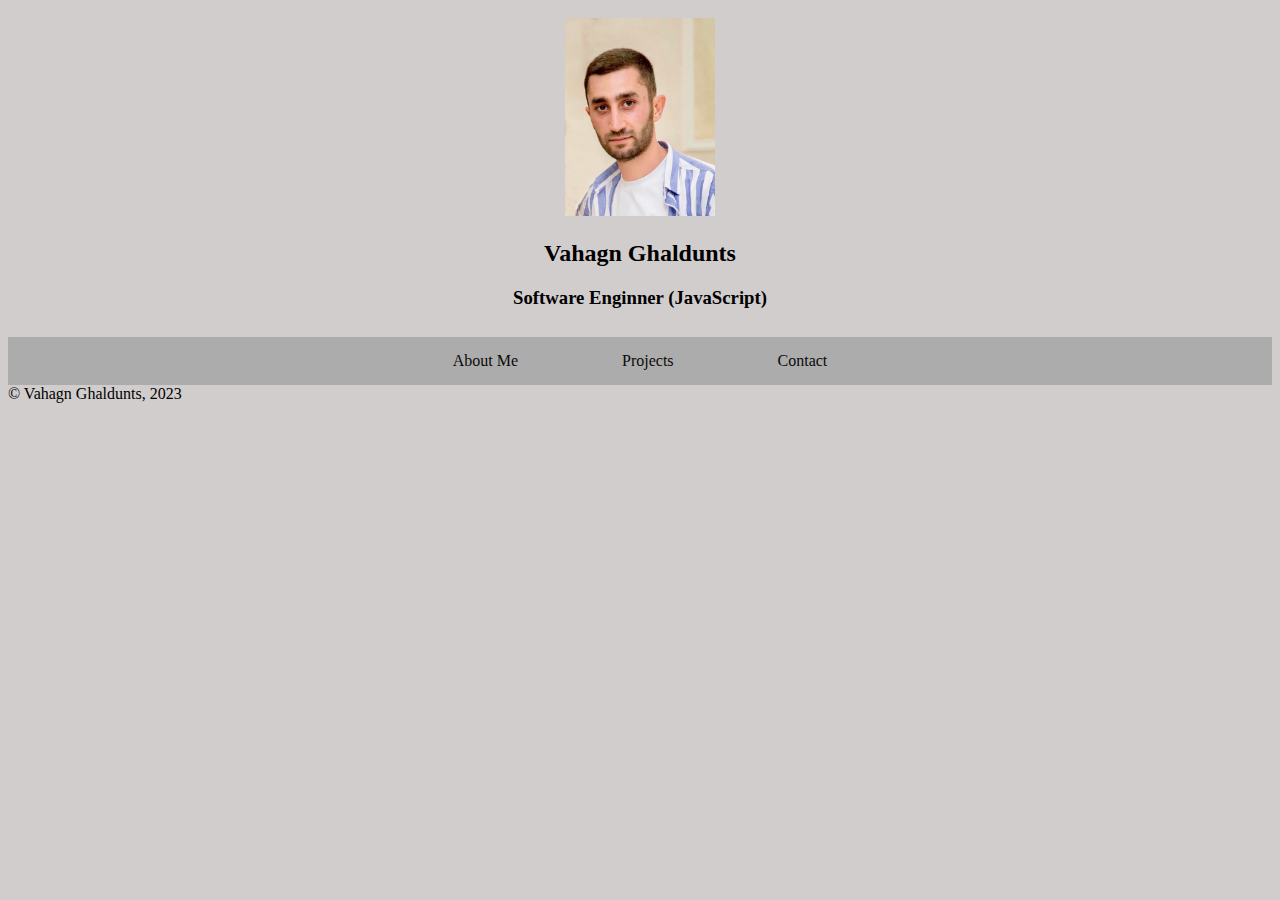
==== index.html @ 849122f8 "commit" ====
<!DOCTYPE html>
<html lang="en">
  <head>
    <meta charset="UTF-8" />
    <meta name="viewport" content="width=device-width,initial-scale=1.0" />
    <title>My Portfolio</title>
    <link rel="stylesheet" href="style.css" />
  </head>
  <body>
    <header>
      <img
        src="86BA0E97-C4ED-4B6A-B35C-E41D62FF69C9.JPEG"
        alt="Profile Picture"
        width="150"
      />
      <h2>Vahagn Ghaldunts</h2>
      <h3>Software Enginner (JavaScript)</h3>
    </header>

    <nav>
      <a href="about.html">About Me</a>
      <a href="project.html">Projects</a>
      <a href="contact.html">Contact</a>
    </nav>

    <footer>
      &copy; Vahagn Ghaldunts, 2023</p>
    </footer>
  </body>
</html>
---- style.css ----
body{
    background-color: #d2cdcd;
}
header {
  text-align: center;
  padding: 10px;
}

nav {
  text-align: center;
  background-color: #adacac;
  padding: 15px;
}

nav a {
  margin: 50px;
  text-decoration: none;
  color: #0a0a0a;
}

main {
  padding: 20px;
}
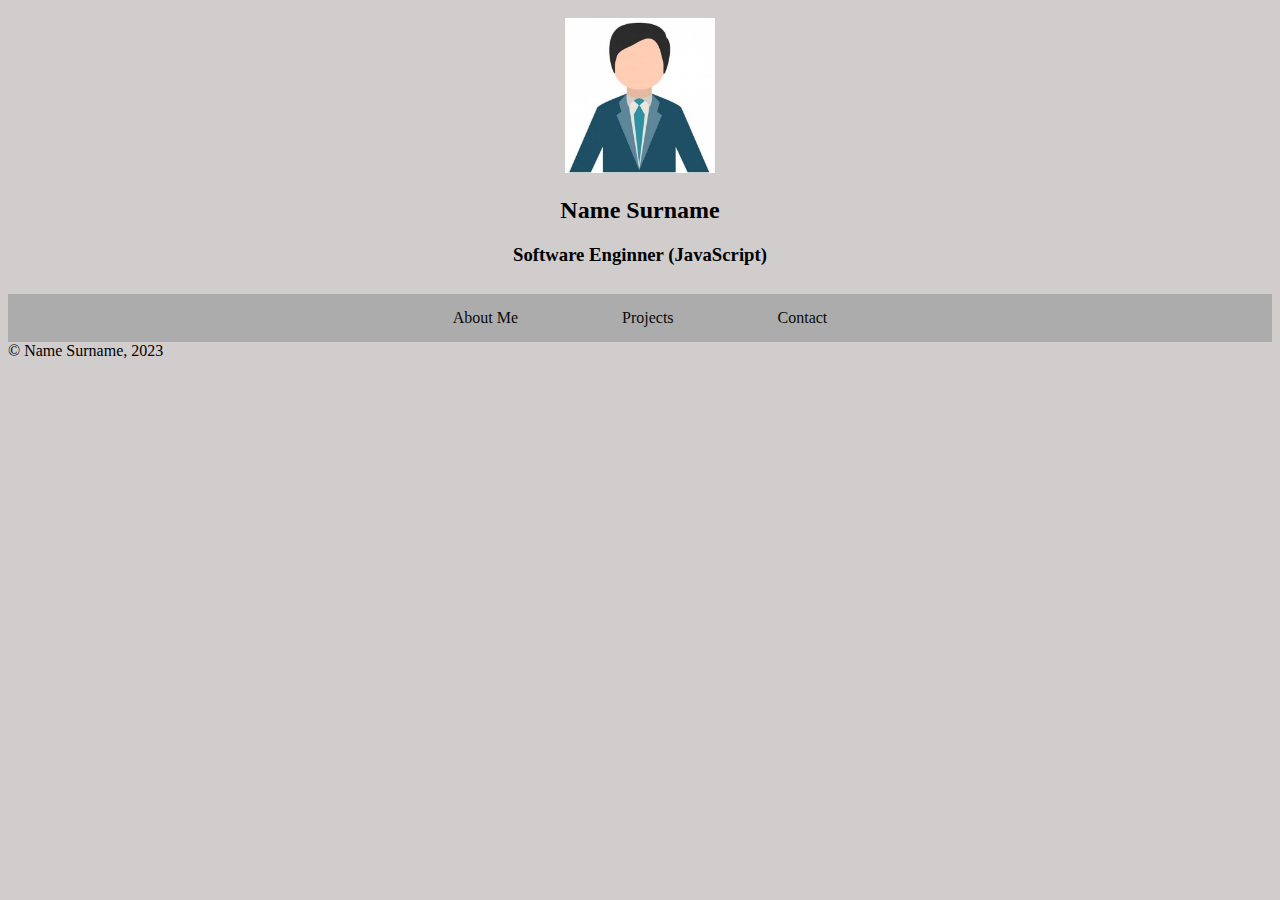
==== commit 73471b96: "commit" ====
--- a/index.html
+++ b/index.html
@@ -9,11 +9,11 @@
   <body>
     <header>
       <img
-        src="86BA0E97-C4ED-4B6A-B35C-E41D62FF69C9.JPEG"
+        src="Project-pictures/picture.png"
         alt="Profile Picture"
         width="150"
       />
-      <h2>Vahagn Ghaldunts</h2>
+      <h2>Name Surname</h2>
       <h3>Software Enginner (JavaScript)</h3>
     </header>
 
@@ -24,7 +24,7 @@
     </nav>
 
     <footer>
-      &copy; Vahagn Ghaldunts, 2023</p>
+      &copy; Name Surname, 2023
     </footer>
   </body>
 </html>
